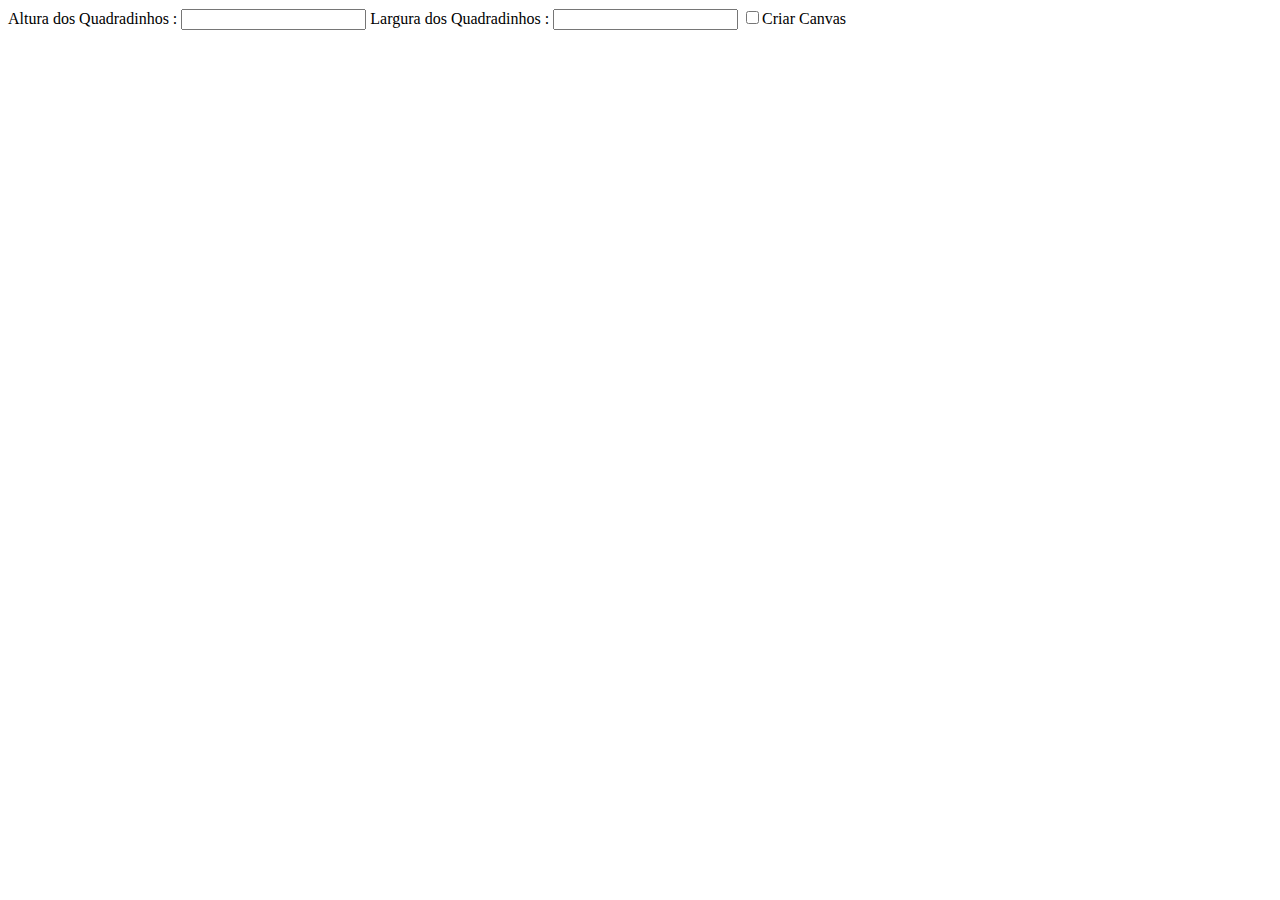
==== ProjetoFinal/index.html @ b90186b4 "Manipulacao da grade que sera utilizada para desenhar as imagens no projeto final" ====
<html>
    <head>
    	<script	src="https://ajax.googleapis.com/ajax/libs/jquery/1.12.4/jquery.min.js"></script>
    </head>
    <body>
      <div class="minhaDiv">
        <form>
          <label>Altura dos Quadradinhos : </label>
          <input type="number" id="altura"/>
          <label>Largura dos Quadradinhos : </label>
          <input type="number" id="largura"/>
          <input type="checkbox" class="check" onclick="criaCanvas()"/>Criar Canvas
        </form>
      </div>
    </body>


	<script>

    var temCanvas = false;

    function createCanvas(larguraQuadradinho, alturaQuadradinho){

      // Lado da grade ???
      var lado = 200;
      //size of canvas
      var cw = lado + (5*2) + 1;
      var cw = lado + (5*2) + 1;

      var canvas = $('<canvas/>').attr({width: cw, height: cw}).appendTo('div');
      var context = canvas.get(0).getContext("2d");

      function drawBoard(){
          for (var x = 0; x <= lado; x += larguraQuadradinho) {
              context.moveTo(0.5 + x + 5, 5);
              context.lineTo(0.5 + x + 5, lado + 5);
          }

          for (x = 0; x <= lado; x += alturaQuadradinho) {
              context.moveTo(5, 0.5 + x + 5);
              context.lineTo(lado + 5, 0.5 + x + 5);
          }

          context.strokeStyle = "black";
          context.stroke();
      }

      drawBoard();
    }

    function criaCanvas(){

      if(document.querySelector(".check").checked){

        if(!temCanvas){
          if(document.getElementById('altura').value == "" || document.getElementById('altura').value == null){
            alert("Altura ta vazio");
          }
          else{
            createCanvas(Number(document.getElementById('largura').value),Number(document.getElementById('altura').value));
            alert("Canvas criado com sucesso !");
            temCanvas = true;
          }
        }
        else{
          alert("O canvas ja ta criado, ta cego?");
        }

      }

    }

	</script>

</html>
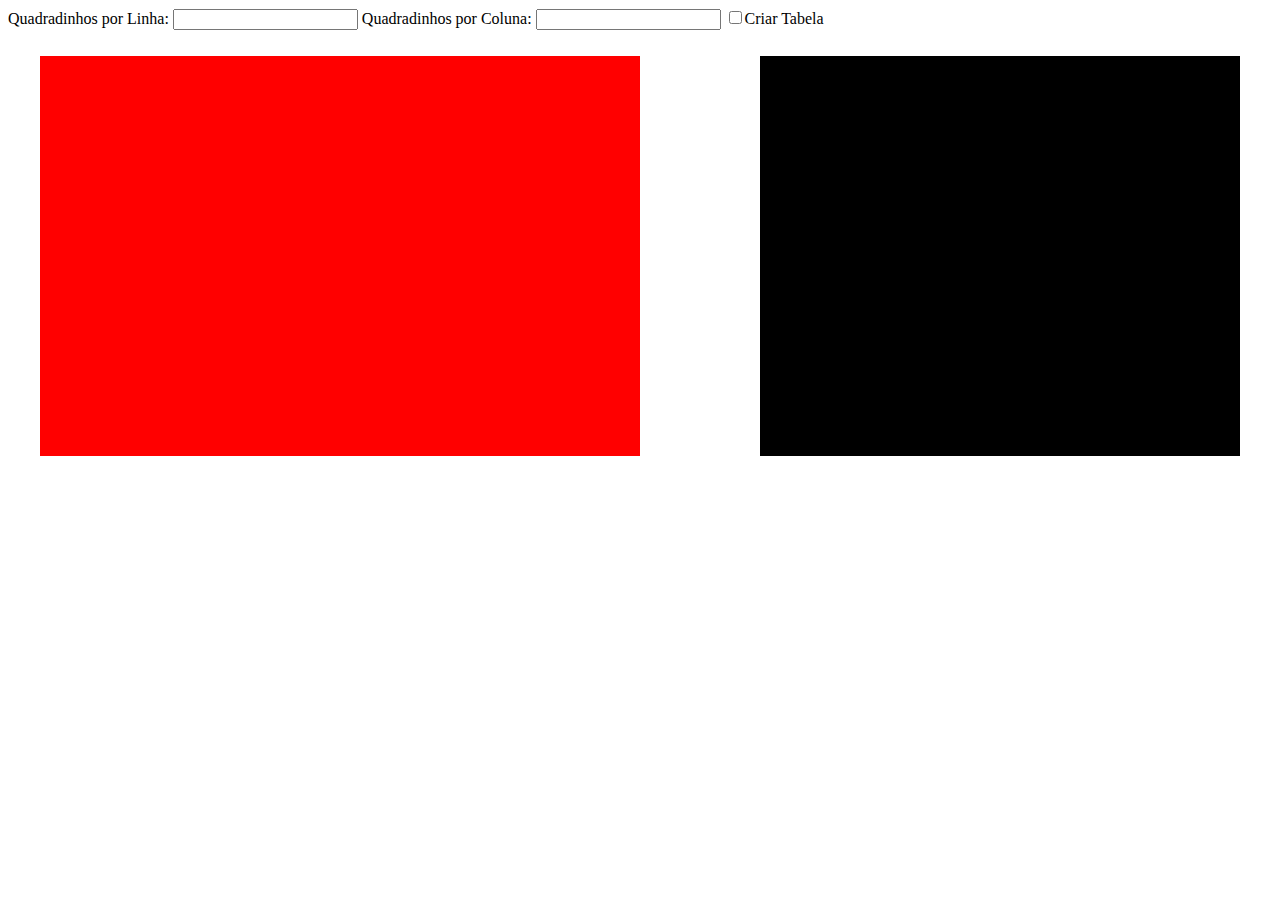
==== commit baa3e19b: "Projeto final iniciado" ====
--- a/ProjetoFinal/index.html
+++ b/ProjetoFinal/index.html
@@ -1,75 +1,32 @@
 <html>
-    <head>
-    	<script	src="https://ajax.googleapis.com/ajax/libs/jquery/1.12.4/jquery.min.js"></script>
-    </head>
-    <body>
-      <div class="minhaDiv">
-        <form>
-          <label>Altura dos Quadradinhos : </label>
-          <input type="number" id="altura"/>
-          <label>Largura dos Quadradinhos : </label>
-          <input type="number" id="largura"/>
-          <input type="checkbox" class="check" onclick="criaCanvas()"/>Criar Canvas
-        </form>
-      </div>
-    </body>
+
+<head>
+	<meta charset="UTF-8">
+	<link rel="stylesheet" href="projeto.css">
+	<script src="projeto.js"></script> 
+	<script	src="https://ajax.googleapis.com/ajax/libs/jquery/3.3.1/jquery.min.js"></script>
+</head>
+
+<body>
+	<div class="minhaDiv">
+		<div class="meuForm">
+			<form>
+				<label>Quadradinhos por Linha: </label>
+				<input type="number" min="1" id="altura"/>
+				<label>Quadradinhos por Coluna: </label>
+				<input type="number" min="1" id="largura"/>
+				<input type="checkbox" id="check" onclick="criaTabela()"/>Criar Tabela
+	<!--			<input type="color" id="paleta"/>-->
+			</form>
+		</div>
+		<section class="tabelas">
+			<div class="meuDesenho">
+			</div>
+			<div class="meuEE">
+			</div>
+		</section>
+	</div>
+</body>
 
 
-	<script>
-
-    var temCanvas = false;
-
-    function createCanvas(larguraQuadradinho, alturaQuadradinho){
-
-      // Lado da grade ???
-      var lado = 200;
-      //size of canvas
-      var cw = lado + (5*2) + 1;
-      var cw = lado + (5*2) + 1;
-
-      var canvas = $('<canvas/>').attr({width: cw, height: cw}).appendTo('div');
-      var context = canvas.get(0).getContext("2d");
-
-      function drawBoard(){
-          for (var x = 0; x <= lado; x += larguraQuadradinho) {
-              context.moveTo(0.5 + x + 5, 5);
-              context.lineTo(0.5 + x + 5, lado + 5);
-          }
-
-          for (x = 0; x <= lado; x += alturaQuadradinho) {
-              context.moveTo(5, 0.5 + x + 5);
-              context.lineTo(lado + 5, 0.5 + x + 5);
-          }
-
-          context.strokeStyle = "black";
-          context.stroke();
-      }
-
-      drawBoard();
-    }
-
-    function criaCanvas(){
-
-      if(document.querySelector(".check").checked){
-
-        if(!temCanvas){
-          if(document.getElementById('altura').value == "" || document.getElementById('altura').value == null){
-            alert("Altura ta vazio");
-          }
-          else{
-            createCanvas(Number(document.getElementById('largura').value),Number(document.getElementById('altura').value));
-            alert("Canvas criado com sucesso !");
-            temCanvas = true;
-          }
-        }
-        else{
-          alert("O canvas ja ta criado, ta cego?");
-        }
-
-      }
-
-    }
-
-	</script>
-
-</html>
+</html>--- a/ProjetoFinal/projeto.css
+++ b/ProjetoFinal/projeto.css
@@ -0,0 +1,33 @@
+table{
+	width: 100%;
+	height: 100%;
+	border-spacing: 0;
+}
+td{
+	box-sizing: border-box;
+	border: 1px solid black;
+	background-color: #ffffff;
+}
+td.active{
+	background-color: #000000;
+}
+.tabelas {
+    width: 95%;
+    height: 400px;
+    margin: auto;
+    padding: 10px;
+}
+.meuDesenho {
+    width: 50%;
+    height: 400px;
+    background: red;
+    float: left;
+}
+.meuEE {
+    margin-left: 60%;
+    height: 400px;
+    background: black;
+}
+/*		#criaTabela{
+	display: none;
+}*/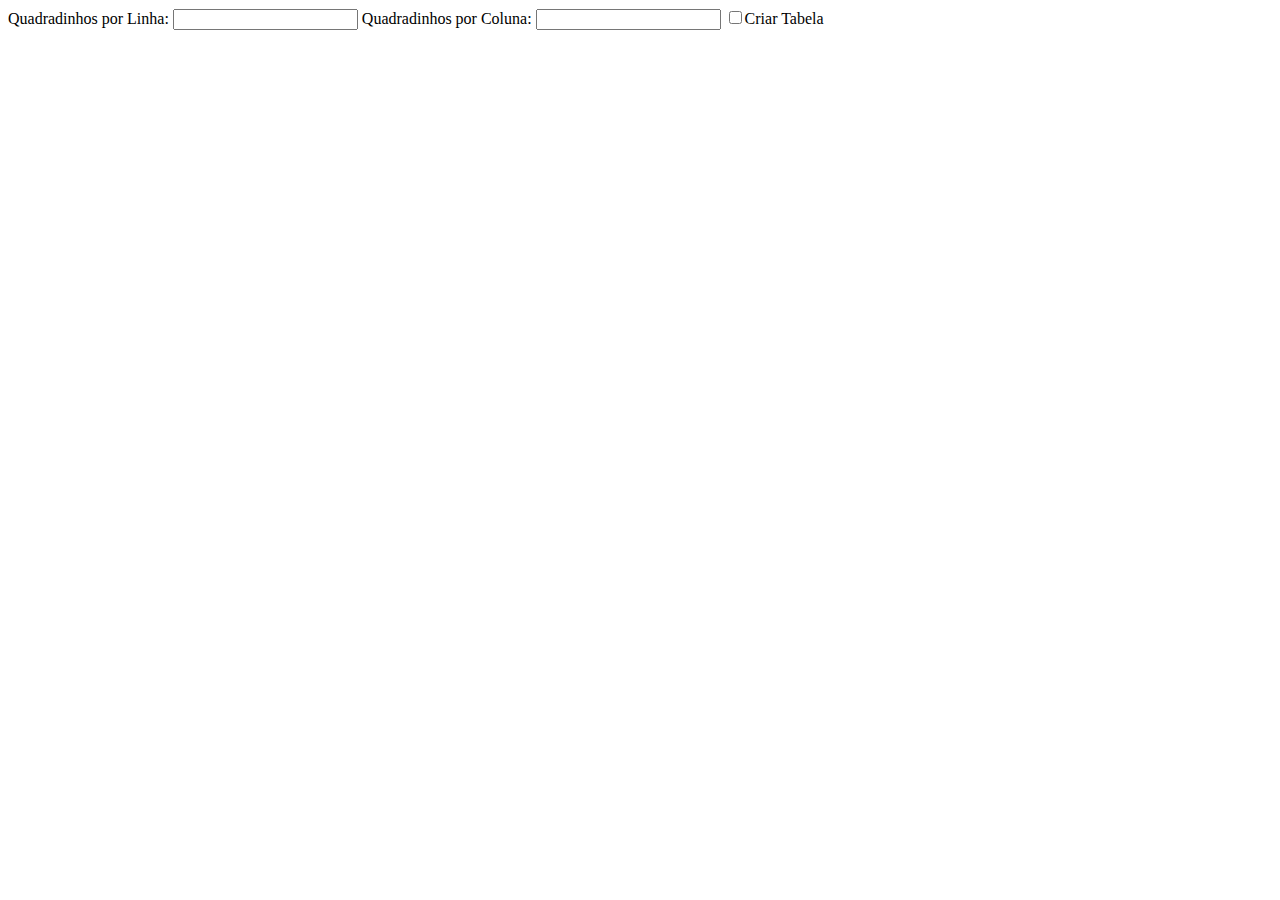
==== commit 3370b721: "Implementação de operações relacionadas com a grade do desenho" ====
--- a/ProjetoFinal/index.html
+++ b/ProjetoFinal/index.html
@@ -3,7 +3,7 @@
 <head>
 	<meta charset="UTF-8">
 	<link rel="stylesheet" href="projeto.css">
-	<script src="projeto.js"></script> 
+	<script src="projeto.js"></script>
 	<script	src="https://ajax.googleapis.com/ajax/libs/jquery/3.3.1/jquery.min.js"></script>
 </head>
 
@@ -15,8 +15,8 @@
 				<input type="number" min="1" id="altura"/>
 				<label>Quadradinhos por Coluna: </label>
 				<input type="number" min="1" id="largura"/>
-				<input type="checkbox" id="check" onclick="criaTabela()"/>Criar Tabela
-	<!--			<input type="color" id="paleta"/>-->
+				<input type="checkbox" id="caixinha" onclick="main()"/>Criar Tabela
+<!--		<input type="color" id="paleta"/>-->
 			</form>
 		</div>
 		<section class="tabelas">
@@ -25,8 +25,10 @@
 			<div class="meuEE">
 			</div>
 		</section>
+		<div class="meuResultado">
+		</div>
 	</div>
 </body>
 
 
-</html>+</html>
--- a/ProjetoFinal/projeto.css
+++ b/ProjetoFinal/projeto.css
@@ -12,22 +12,29 @@
 	background-color: #000000;
 }
 .tabelas {
-    width: 95%;
-    height: 400px;
-    margin: auto;
-    padding: 10px;
+  width: 95%;
+  height: 400px;
+  margin: auto;
+  padding: 10px;
 }
 .meuDesenho {
-    width: 50%;
-    height: 400px;
-    background: red;
-    float: left;
+  width: 50%;
+  height: 400px;
+  /* background: red; */
+  float: left;
 }
 .meuEE {
-    margin-left: 60%;
-    height: 400px;
-    background: black;
+  margin-left: 60%;
+  height: 400px;
+  /* background: black; */
+}
+.meuResultado {
+	width: 50%;
+	height: 200px;
+	margin: auto;
+	padding: 10px;
+/* background: blue; */
 }
 /*		#criaTabela{
 	display: none;
-}*/+}*/
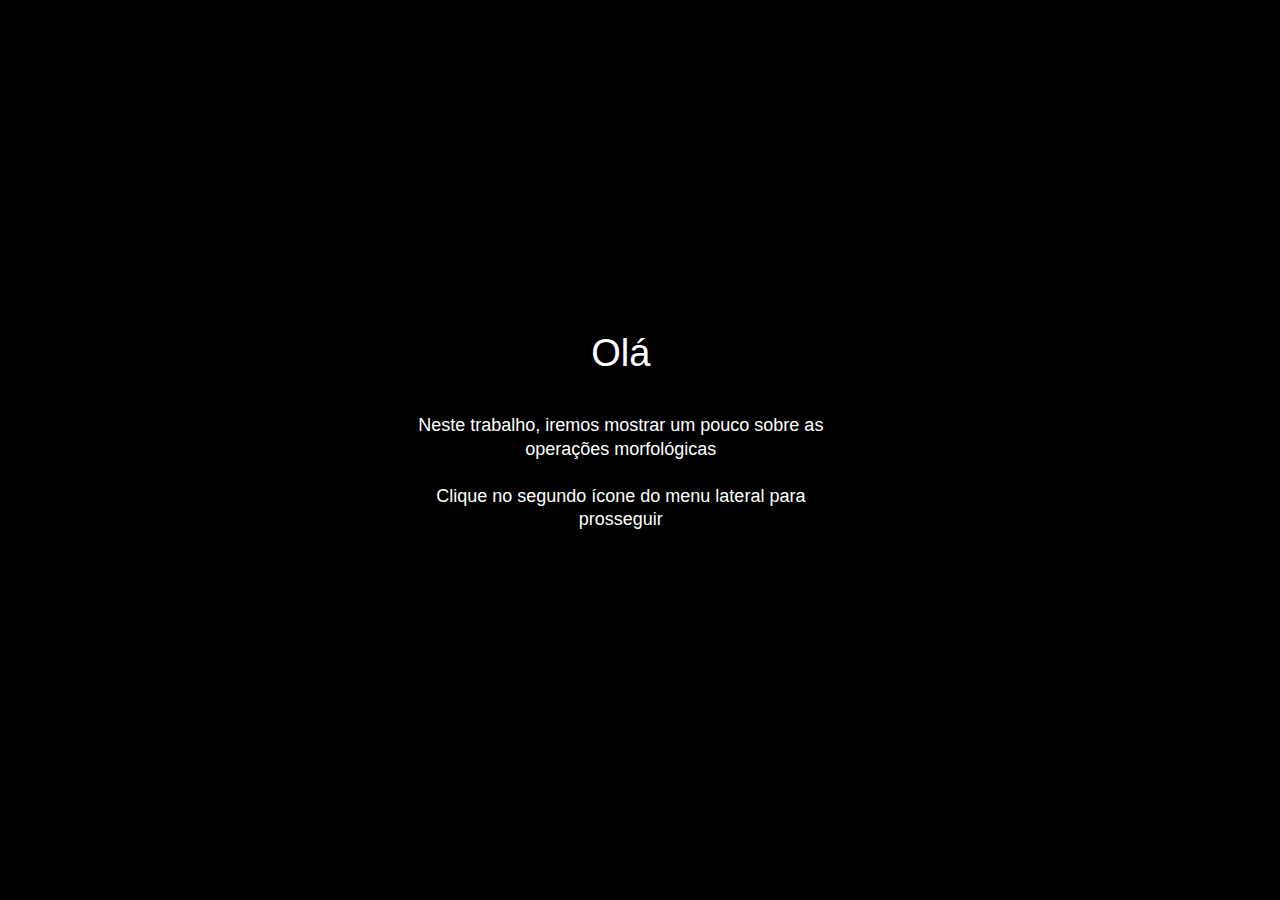
==== commit fd8d65ef: "Adicionada uma versao quase completa do projeto final" ====
--- a/ProjetoFinal/index.html
+++ b/ProjetoFinal/index.html
@@ -1,34 +1,191 @@
 <html>
 
 <head>
-	<meta charset="UTF-8">
-	<link rel="stylesheet" href="projeto.css">
-	<script src="projeto.js"></script>
-	<script	src="https://ajax.googleapis.com/ajax/libs/jquery/3.3.1/jquery.min.js"></script>
+  <meta charset="utf-8">
+  <link rel="stylesheet" href="https://use.fontawesome.com/releases/v5.0.13/css/all.css" integrity="sha384-DNOHZ68U8hZfKXOrtjWvjxusGo9WQnrNx2sqG0tfsghAvtVlRW3tvkXWZh58N9jp" crossorigin="anonymous">
+  <link rel="stylesheet" href="css/bootstrap.min.css">
+  <link rel="stylesheet" href="css/style.css">
+  <link rel="stylesheet" href="css/mdb.min.css">
+  <link rel="stylesheet" href="scss/mdb.scss">
 </head>
 
 <body>
-	<div class="minhaDiv">
-		<div class="meuForm">
-			<form>
-				<label>Quadradinhos por Linha: </label>
-				<input type="number" min="1" id="altura"/>
-				<label>Quadradinhos por Coluna: </label>
-				<input type="number" min="1" id="largura"/>
-				<input type="checkbox" id="caixinha" onclick="main()"/>Criar Tabela
-<!--		<input type="color" id="paleta"/>-->
-			</form>
-		</div>
-		<section class="tabelas">
-			<div class="meuDesenho">
-			</div>
-			<div class="meuEE">
-			</div>
-		</section>
-		<div class="meuResultado">
-		</div>
-	</div>
+
+<div class="ct" id="t1">
+
+  <div class="ct" id="t2">
+
+    <div class="ct" id="t3">
+
+      <div class="ct" id="t4">
+
+          <ul id="menu">
+            <a href="#t1"><li class="icon fa fa-child" id="uno"></li></a>
+            <a href="#t2" onclick="funcoesTabela()"><li class="icon fa fa-th" id="dos"></li></a>
+            <a href="#t3" onclick="funcoesImagem()"><li class="icon fa fa-image" id="tres"></li></a>
+            <a href="#t4"><li class="icon fas fa-wrench" id="cuatro"></li></a>
+          </ul>
+
+          <div class="page" id="p1">
+            <section class="icon fa fa-child">
+              <span class="title">Olá</span>
+              <p class="hint"><br>Neste trabalho, iremos mostrar um pouco sobre as operações morfológicas<br><br> Clique no segundo ícone do menu lateral para prosseguir</p>
+            </section>
+          </div>
+
+          <div class="page" id="p2">
+            <section class="tabelas">
+              <div class="tabelaEntrada">
+                <label class='hint'>Desenhe a Imagem :</label>
+              </div>
+
+              <div class="menuTabelas">
+
+                  <label class="hint menuCentral">Operação :</label>
+                  <select id="operacaoTabela">
+                    <option value="dilatacao">Dilatação</option>
+                    <option value="erosao">Erosão</option>
+                    <option value="abertura">Abertura</option>
+                    <option value="fechamento">Fechamento</option>
+                    <option value="gradiente">Gradiente</option>
+                  </select>
+                
+                  <label class="hint menuCentral">E.E. escolhido</label>
+                  <select id="EE_TipoTabela">
+                    <option value="personalizado">Desenhado</option>
+                    <option value="retangulo">Retângulo</option>
+                    <option value="elipse">Elipse</option>
+                    <option value="cruz">Cruz</option>                    
+                  </select>
+
+                  <button type="button" id="botaoOperacaoTabela" class="btn btn-light" aria-label="Left Align">
+                    <span class="fa fa-asterisk" aria-hidden="true"></span>
+                  </button>                
+
+                </div>    
+
+              <div class="tabelaEE">
+                  <label class='hint'>Elemento Estruturante :</label>
+              </div>
+            </section>
+            <div class="tabelaSaida">
+                <label class='hint'>Imagem Resultante :</label>
+            </div>
+          </div>
+
+          <div class="page" id="p3">
+
+            <section class="imagens">
+              <div class="imagemEntrada">
+                <label class="hint" for="arquivoImagem">Imagem :
+                <img id="mostraImagem" src="img/default.jpg"/></label>
+              </div>
+
+              <div class="menuImagens">
+
+                  <label class="hint menuCentral">Operação :</label>
+                  <select id="operacaoImagem">
+                    <option value="dilatacao">Dilatação</option>
+                    <option value="erosao">Erosão</option>
+                    <option value="abertura">Abertura</option>
+                    <option value="fechamento">Fechamento</option>
+                    <option value="gradiente">Gradiente</option>
+                  </select>
+
+                  <label class="hint menuCentral">E.E. escolhido</label>
+                  <select id="EE_TipoImagem">
+                      <option value="personalizado">Desenhado</option>
+                      <option value="retangulo">Retângulo</option>
+                    <option value="elipse">Elipse</option>
+                    <option value="cruz">Cruz</option>                    
+                  </select>
+
+                  <button type="button" id="botaoOperacaoImagem" class="btn btn-light" aria-label="Left Align">
+                      <span class="fa fa-asterisk" aria-hidden="true"></span>
+                  </button>
+
+                  <input id="arquivoImagem" type="file"/>
+  
+              </div>    
+
+              <div class="imagemEE">
+                <label class='hint'>Elemento Estruturante :</label>
+              </div>
+            </section>
+            <div class="imagemSaida">
+            </div>
+
+          </div>
+
+          <div class="page" id="p4">
+            <form id="novasMedidas" onsubmit="return personalizarDimensoes()">
+                <div class="modal-dialog" role="document">
+                  <div class="modal-content">
+                    <div class="modal-header text-center">
+                        <h4 class="modal-title w-100 font-weight-bold grey-text">Personalizar Dimensões</h4>
+                    </div>
+    
+                    <div class="modal-body mx-3">
+                      <div class="md-form mb-5">
+                        <i class="fas fa-ruler-vertical prefix grey-text"></i>
+                        <input type="number" min="1" id="colunasGrade" class="form-control validate" required value="15">
+                        <label data-error="O valor precisa ser positivo!" data-success="Valor Válido" for="colunasGrade">Quantidade de Colunas da Grade</label>
+                      </div>
+      
+                      <div class="md-form mb-5">
+                        <i class="fas fa-ruler-horizontal prefix grey-text"></i>
+                        <input type="number" min="1" id="linhasGrade" class="form-control validate" required value="15">
+                        <label data-error="O valor precisa ser positivo!" data-success="Valor Válido" for="linhasGrade">Quantidade de Linhas da Grade</label>
+                      </div>
+
+                      <div class="md-form mb-5">
+                        <i class="fas fa-ruler-vertical prefix grey-text"></i>
+                        <input type="number" min="1" id="colunasEE" class="form-control validate" required value="9">
+                        <label data-error="O valor precisa ser positivo!" data-success="Valor Válido" for="colunasEE">Quantidade de Colunas do Elemento Estruturante</label>
+                      </div>
+        
+                      <div class="md-form mb-5">
+                        <i class="fas fa-ruler-horizontal prefix grey-text"></i>
+                        <input type="number" min="1" id="linhasEE" class="form-control validate" required value="9">
+                        <label data-error="O valor precisa ser positivo!" data-success="Valor Válido" for="linhasEE">Quantidade de Linhas do Elemento Estruturante</label>
+                      </div>
+
+                      <div>
+                        <svg width="100%" height="37">
+                          <rect x="012" height="35" width="35" rx="10" ry="10" style="stroke:black; fill: #1034a6"></rect>
+                          <rect x="072" height="35" width="35" rx="10" ry="10" style="stroke:black; fill: #008ecc"></rect>
+                          <rect x="132" height="35" width="35" rx="10" ry="10" style="stroke:black; fill: #0080ff"></rect>
+                          <rect x="192" height="35" width="35" rx="10" ry="10" style="stroke:black; fill: #7ef9ff"></rect>
+                          <rect x="252" height="35" width="35" rx="10" ry="10" style="stroke:black; fill: #3fe0d0"></rect>
+                          <rect x="312" height="35" width="35" rx="10" ry="10" style="stroke:black; fill: #00ffaa"></rect>
+                          <rect x="372" height="35" width="35" rx="10" ry="10" style="stroke:black; fill: #008081"></rect>
+                        </svg> 
+                      </div>
+
+                    </div>
+      
+                    <div class="modal-footer d-flex justify-content-center">
+                        <button class="btn btn-dark">Alterar</button>
+                    </div>
+                  </div>
+                </div>
+            </form>
+          </div>
+
+      </div>
+
+    </div>
+
+  </div>
+
+</div>
+
+<script src="js/jquery-3.3.1.min.js" type="text/javascript"></script>
+<script src="js/popper.min.js" type="text/javascript"></script>
+<script src="js/bootstrap.min.js" type="text/javascript"></script>
+<script src="js/mdb.min.js" type="text/javascript"></script>
+<script src="js/opencv.js" type="text/javascript"></script>
+<script src="js/projeto.js" type="text/javascript"></script>
 </body>
 
-
 </html>
--- a/ProjetoFinal/css/style.css
+++ b/ProjetoFinal/css/style.css
@@ -0,0 +1,275 @@
+table, canvas, img{
+	width: 100%;
+	height: 100%;
+}
+canvas{
+  border: 1px solid white;
+}
+table{
+  border-spacing: 0;
+}
+select{
+  width: 100%;
+}
+img{
+  margin-top: 1.7%;
+}
+label{
+  display: inherit;
+  font-weight: 900;
+}
+form{
+  margin-left: -10%;
+}
+#arquivoImagem{
+  display: none;
+}
+
+
+td{
+	box-sizing: border-box;
+	border: 1px solid white;
+	background-color: black;
+}
+td.active{
+	background-color: white;
+}
+td.dilated{
+  background-color: aquamarine;
+}
+td.eroded{
+  background-color: hotpink;
+}
+.meuForm {
+  margin: 20%;
+}
+
+
+
+.menuTabelas, .menuImagens{
+  margin-left: 2%;
+  width: 12%;
+  height: 100%;
+  float: left;
+}
+.menuCentral{
+  margin-top: 25%;
+}
+
+#botaoOperacaoImagem, #botaoOperacaoTabela{
+  margin-left: 20%;
+  margin-top: 30%;
+}
+
+
+
+.tabelas, .imagens {
+    width: 80%;
+    height: 40%;
+    margin-left: 4.5%;
+    margin-top: 2%;
+}
+.tabelaEntrada, .imagemEntrada {
+    width: 48%;
+    height: 100%;
+    float: left;
+}
+.tabelaEE, .imagemEE {
+  margin-left: 2%;
+  width: 36%;
+  height: 100%;
+  float: left;
+}
+.tabelaSaida, .imagemSaida {
+  width: 37%;
+  height: 40%;
+  margin-top: 4%;
+  margin-left: 24%;
+}
+
+
+
+
+
+
+
+
+
+
+
+
+
+
+
+
+
+
+html, body, .page {
+    width: 100%;
+    height: 100%;
+    margin: 0;
+    padding: 0;
+    transition: all .6s cubic-bezier(.5, .2, .2, 1.1);
+    -webkit-transition: all .6s cubic-bezier(.5, .2, .2, 1.1);
+    -moz-transition: all .6s cubic-bezier(.5, .2, .2, 1.1);
+    -o-transition: all .6s cubic-bezier(.5, .2, .2, 1.1);
+    color: #fff;
+    overflow: hidden;
+  }
+
+/* Fonte padrão para todos os elementos */
+  * {
+    font-family: 'open sans', 'lato', 'helvetica', sans-serif;
+  }
+
+  .page {
+    position: absolute;
+  }
+
+/* Posição das páginas com relação ao menu */
+  #p1 {
+    left: 0;
+  }
+  #p2, #p3, #p4 {
+    left: 200%;
+  }
+
+/* Cores de fundo das páginas */
+  #p1 { background: black; }
+  #p2 { background: black }
+  #p3 { background: black; }
+  #p4 { background: black; }
+
+ 
+/* Usado para mostrar as páginas */
+  #t2:target #p2,
+  #t3:target #p3,
+  #t4:target #p4 {
+    transform: translateX(-190%);
+    -webkit-transform: translateX(-190%);
+    -moz-transform: translateX(-190%);
+    -o-transform: translateX(-190%);
+    transition-delay: .4s !important;
+  }
+
+
+/* Cor do menu lateral para alguma página, que não seja a primeira */
+  #t2:target #p1,
+  #t3:target #p1,
+  #t4:target #p1 {
+    background: black;
+  }
+
+/* Usado para borrar a imagem de fundo, quando houver uma transição no menu lateral */
+  #t2:target #p1 .icon,
+  #t3:target #p1 .icon,
+  #t4:target #p1 .icon {
+    -webkit-filter: blur(3px);
+  }
+
+  .icon {
+    color: #fff;
+    font-size: 32px;
+    display: block;
+  }
+
+  .page .icon .title {
+    line-height: 2;
+  }
+
+  #t2:target ul .icon,
+  #t3:target ul .icon,
+  #t4:target ul .icon {
+    transform: scale(.6);
+    -webkit-transform: scale(.6);
+    -moz-transform: scale(.6);
+    -o-transform: scale(.6);
+    transition-delay: .25s;
+  }
+
+  #t2:target #dos,
+  #t3:target #tres,
+  #t4:target #cuatro {
+    transform: scale(1.2) !important;
+    -webkit-transform: scale(1.2) !important;
+    -moz-transform: scale(1.2) !important;
+    -o-transform: scale(1.2) !important;
+  }
+
+  ul {
+    position: fixed;
+    z-index: 1;
+    top: 0;
+    bottom: 0;
+    left: 0;
+    margin: auto;
+    height: 280px;
+    width: 10%;
+    padding: 0;
+    text-align: center;
+   }
+
+  #menu .icon {
+    margin: 30px 0;
+    transition: all .5s ease-out !important;
+    -webkit-transition: all .5s ease-out;
+    -moz-transition: all .5s ease-out;
+    -o-transition: all .5s ease-out;
+  }
+
+  a {
+    text-decoration: none;
+  }
+
+/* Tamanho da fonte dos elementos */
+  .title {
+    font-size: 38px;
+  }
+  .hint {
+    font-size: 18px;
+  }
+
+
+  .line-trough {
+    text-decoration: line-through;
+  }
+
+  .page .icon {
+    position: absolute;
+    top: 0;
+    bottom: 0;
+    right: 10%;
+    left: 0;
+    width: 270px;
+    height: 170px;
+    margin: auto;
+    text-align: center;
+    font-size: 80px;
+    line-height: 1.3;
+    transform: translateX(360%);
+    -webkit-transform: translateX(360%);
+    -moz-transform: translateX(360%);
+    -o-transform: translateX(360%);
+    transition: all .5s cubic-bezier(.25, 1, .5, 1.25);
+    -webkit-transition: all .5s cubic-bezier(.25, 1, .5, 1.25);
+    -moz-transition: all .5s cubic-bezier(.25, 1, .5, 1.25);
+    -o-transition: all .5s cubic-bezier(.25, 1, .5, 1.25);
+  }
+
+  .page#p1 .icon {
+    height: 30%;
+    width: 35%;
+    transform: translateX(10%) !important;
+  }
+
+
+/* Usado para mostrar os ícones nas respectivas páginas */
+  #t2:target .page#p2 .icon,
+  #t3:target .page#p3 .icon,
+  #t4:target .page#p4 .icon {
+    transform: translateX(0) !important;
+    -webkit-transform: translateX(0) !important;
+    -moz-transform: translateX(0) !important;
+    -o-transform: translateX(0) !important;
+    transition-delay: 1s;
+  }
